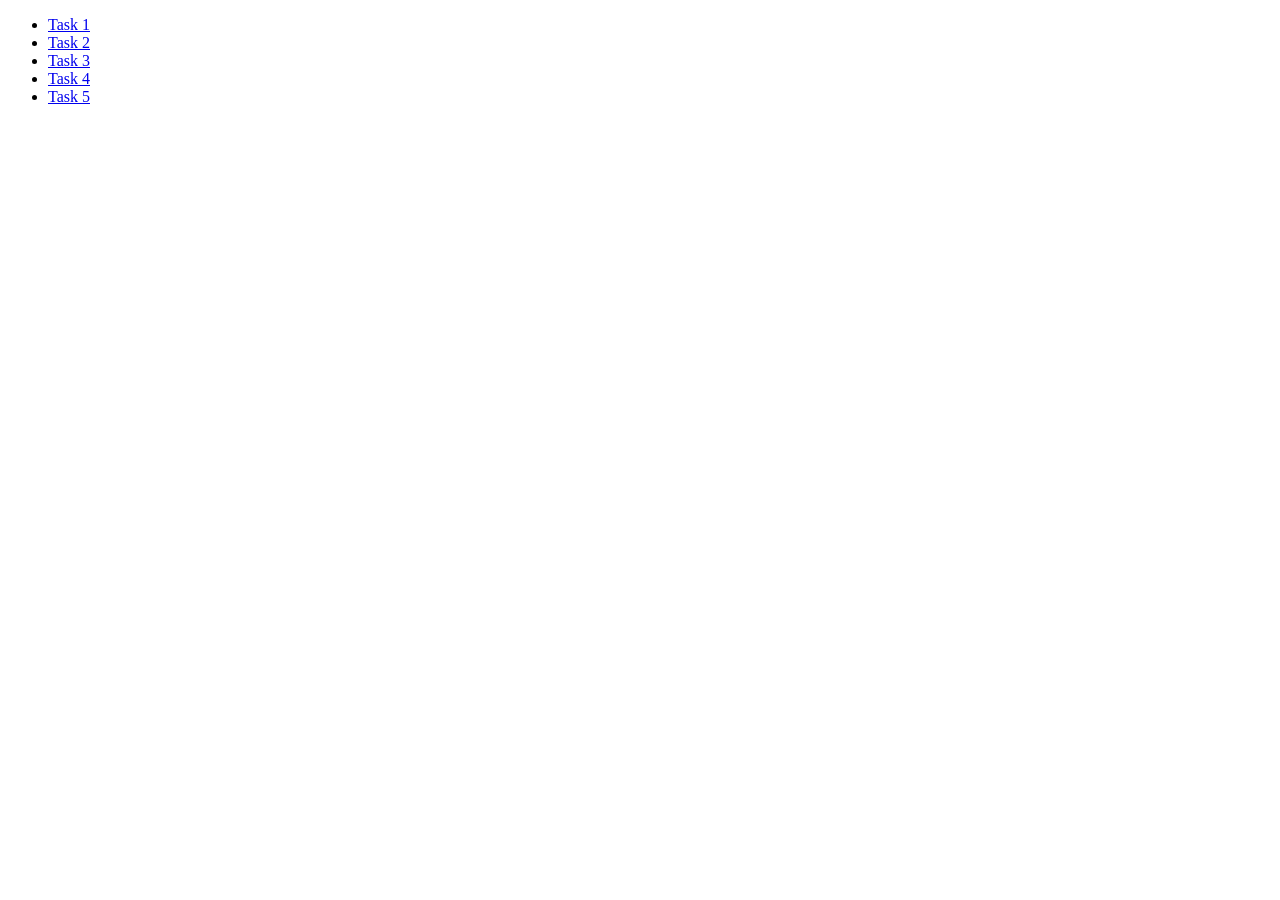
==== index.html @ 3b38571b "add file and homework" ====
<!doctype html>
<html lang="en">
  <head>
    <meta charset="UTF-8" />
    <meta http-equiv="X-UA-Compatible" content="IE=edge" />
    <meta name="viewport" content="width=device-width, initial-scale=1.0" />
    <title>Homework 7</title>
    <link rel="stylesheet" href="./css/common.css" />
  </head>
  <body>
    <ul>
      <li><a href="./task-1.html">Task 1</a></li>
      <li><a href="./task-2.html">Task 2</a></li>
      <li><a href="./task-3.html">Task 3</a></li>
      <li><a href="./task-4.html">Task 4</a></li>
      <li><a href="./task-5.html">Task 5</a></li>
    </ul>
    <script type="module" src="./lesson1.js"></script>
  </body>
</html>
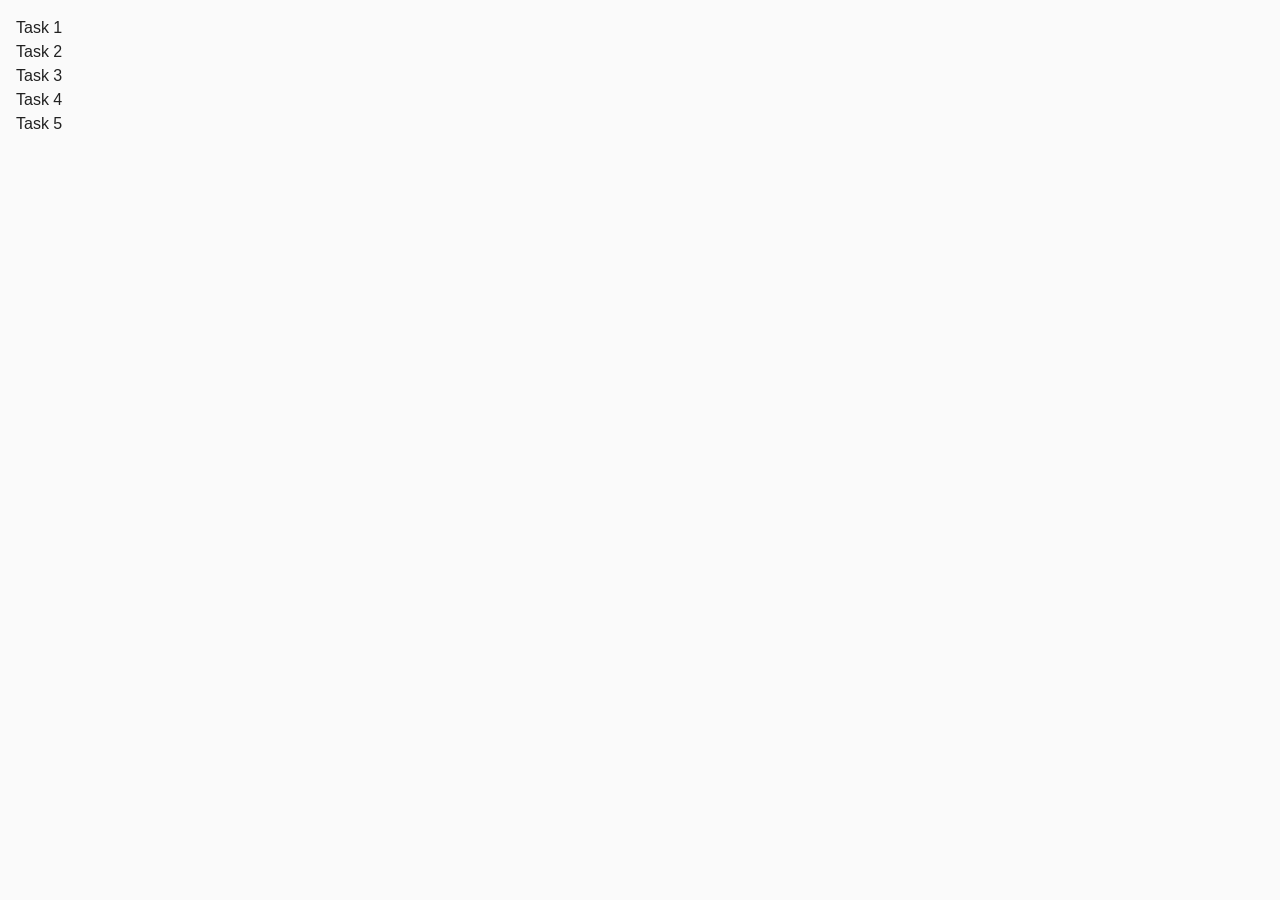
==== commit 8a641762: "add css file task-1" ====
--- a/index.html
+++ b/index.html
@@ -5,6 +5,16 @@
     <meta http-equiv="X-UA-Compatible" content="IE=edge" />
     <meta name="viewport" content="width=device-width, initial-scale=1.0" />
     <title>Homework 7</title>
+    <link rel="preconnect" href="https://fonts.googleapis.com" />
+    <link rel="preconnect" href="https://fonts.gstatic.com" crossorigin />
+    <link
+      href="https://fonts.googleapis.com/css2?family=Epilogue:ital,wght@0,100..900;1,100..900&family=Montserrat:ital,wght@0,100..900;1,100..900&display=swap"
+      rel="stylesheet"
+    />
+    <link
+      rel="stylesheet"
+      href="https://cdnjs.cloudflare.com/ajax/libs/modern-normalize/3.0.1/modern-normalize.min.css"
+    />
     <link rel="stylesheet" href="./css/common.css" />
   </head>
   <body>
--- a/css/common.css
+++ b/css/common.css
@@ -0,0 +1,90 @@
+* {
+  box-sizing: border-box;
+}
+ul {
+  list-style-type: none;
+  padding-left: 0;
+  margin-top: 0;
+  margin-bottom: 0;
+}
+
+a {
+  text-decoration: none;
+  color: inherit;
+}
+
+button {
+  cursor: pointer;
+}
+
+img {
+  display: block;
+  max-width: 100%;
+  height: auto;
+}
+
+h1,
+h2,
+h3,
+h4,
+h5,
+h6,
+p {
+  margin-top: 0;
+  margin-bottom: 0;
+}
+
+body {
+  margin: 16px;
+  font-family:
+    -apple-system, BlinkMacSystemFont, 'Segoe UI', Roboto, Oxygen, Ubuntu,
+    Cantarell, 'Open Sans', 'Helvetica Neue', sans-serif;
+  -webkit-font-smoothing: antialiased;
+  -moz-osx-font-smoothing: grayscale;
+  background-color: #fafafa;
+  color: #212121;
+  line-height: 1.5;
+}
+.categoria-list {
+  width: 440px;
+  height: 888px;
+  padding: 15px;
+}
+
+.item {
+  padding: 16px;
+  background: #f6f6fe;
+  margin-bottom: 24px;
+}
+.title {
+  font-weight: 600;
+  font-size: 24px;
+  line-height: 1.33333;
+  letter-spacing: 0.04em;
+  color: #2e2f42;
+  margin-bottom: 16px;
+}
+.list {
+}
+.li-item {
+  font-weight: 400;
+  font-size: 16px;
+  line-height: 1.5;
+  letter-spacing: 0.04em;
+  color: #2e2f42;
+
+  border: 1px solid #e0e0e0;
+  width: 360px;
+  border-radius: 12px;
+  padding: 8px 16px;
+  margin-bottom: 12px;
+  list-style: none;
+  background: #fafafa;
+  box-shadow: 0 2px 6px rgba(0, 0, 0, 0.05);
+  transition: 0.2s;
+}
+
+li:hover {
+  transform: translateY(-2px);
+  box-shadow: 0 6px 12px rgba(0, 0, 0, 0.1);
+}
